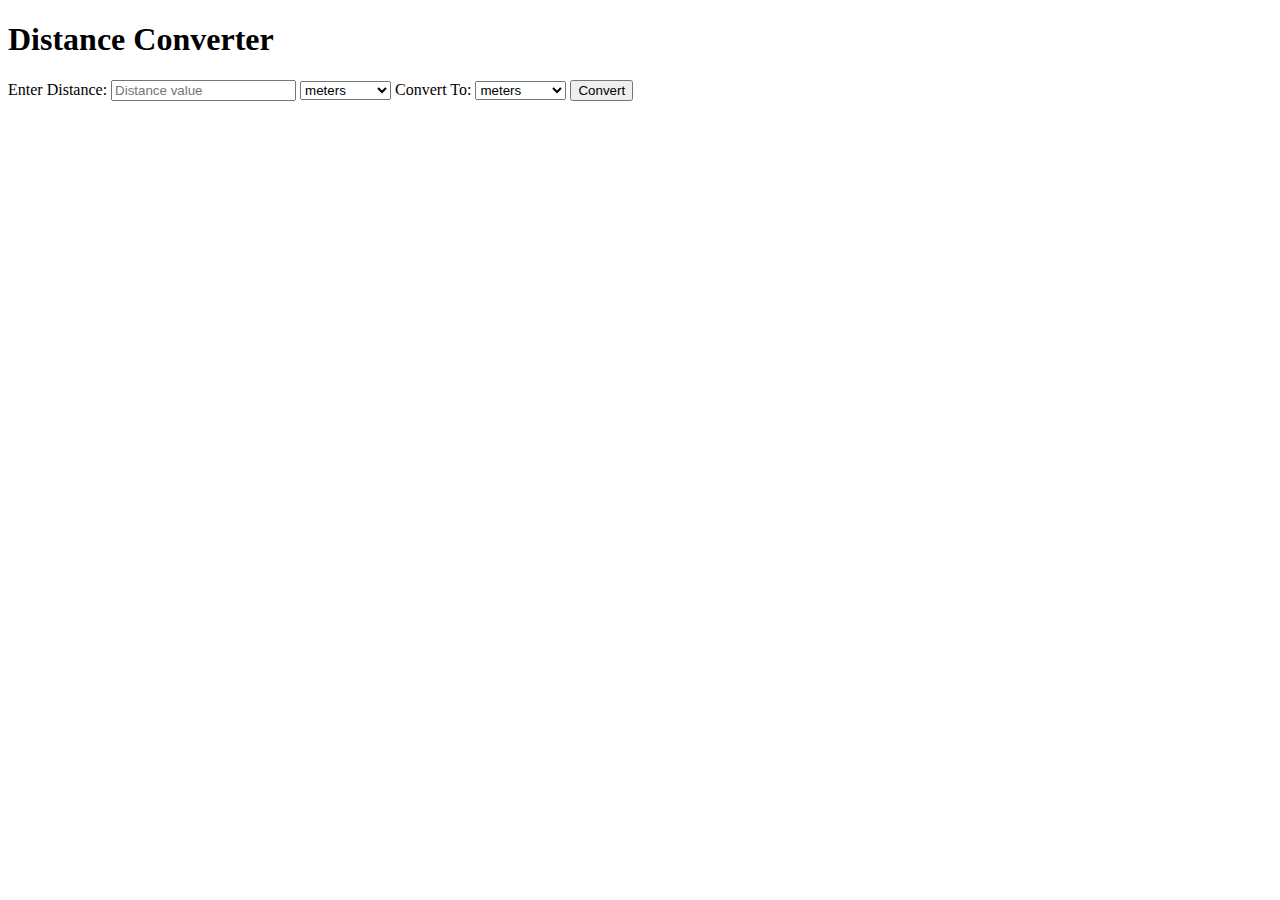
==== task-1.html @ cdacc76d "task-1 var 1" ====
<!DOCTYPE html>
<html lang="en">

<head>
    <meta charset="UTF-8">
    <meta name="viewport" content="width=device-width, initial-scale=1.0">
    <title>Distance Converter</title>
</head>

<body>
    <h1>Distance Converter</h1>
    <label for="distance">Enter Distance:</label>
    <input type="number" id="distance" placeholder="Distance value">

    <select id="unit">
        <option value="m">meters</option>
        <option value="cm">centimeters</option>
        <option value="in">inches</option>
        <option value="ft">feet</option>

    </select>

    <label for="convertTo">Convert To:</label>
    <select id="convertTo">
        <option value="m">meters</option>
        <option value="cm">centimeters</option>
        <option value="in">inches</option>
        <option value="ft">feet</option>

    </select>

    <button onclick="convertDistance()">Convert</button>


    <p id="result"></p>

    <script src="js/task1.js"></script>
</body>

</html>
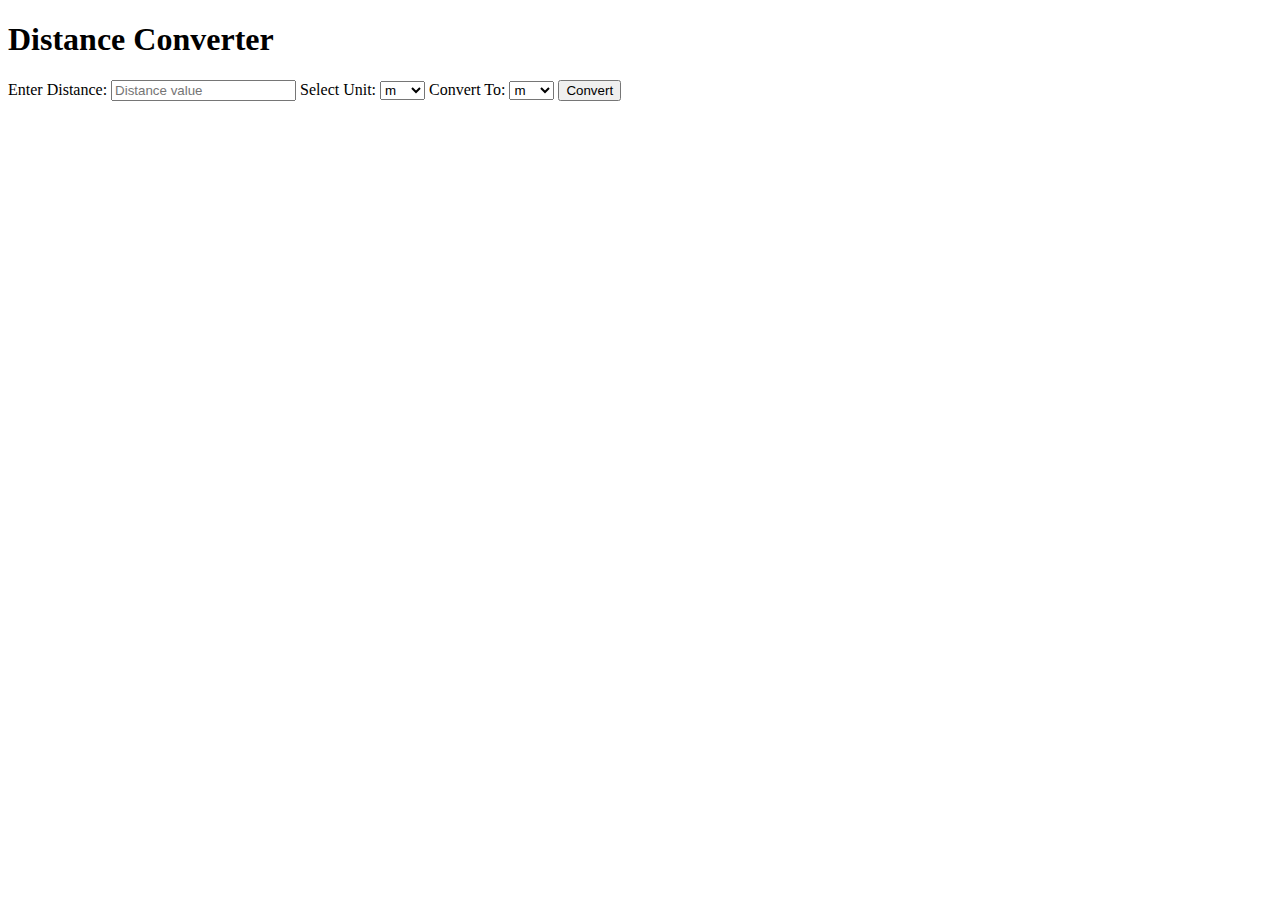
==== commit 1cba0f4d: "UPD: task 1" ====
--- a/task-1.html
+++ b/task-1.html
@@ -12,22 +12,11 @@
     <label for="distance">Enter Distance:</label>
     <input type="number" id="distance" placeholder="Distance value">
 
-    <select id="unit">
-        <option value="m">meters</option>
-        <option value="cm">centimeters</option>
-        <option value="in">inches</option>
-        <option value="ft">feet</option>
-
-    </select>
+    <label for="unit">Select Unit:</label>
+    <select id="unit"></select>
 
     <label for="convertTo">Convert To:</label>
-    <select id="convertTo">
-        <option value="m">meters</option>
-        <option value="cm">centimeters</option>
-        <option value="in">inches</option>
-        <option value="ft">feet</option>
-
-    </select>
+    <select id="convertTo"></select>
 
     <button onclick="convertDistance()">Convert</button>
 
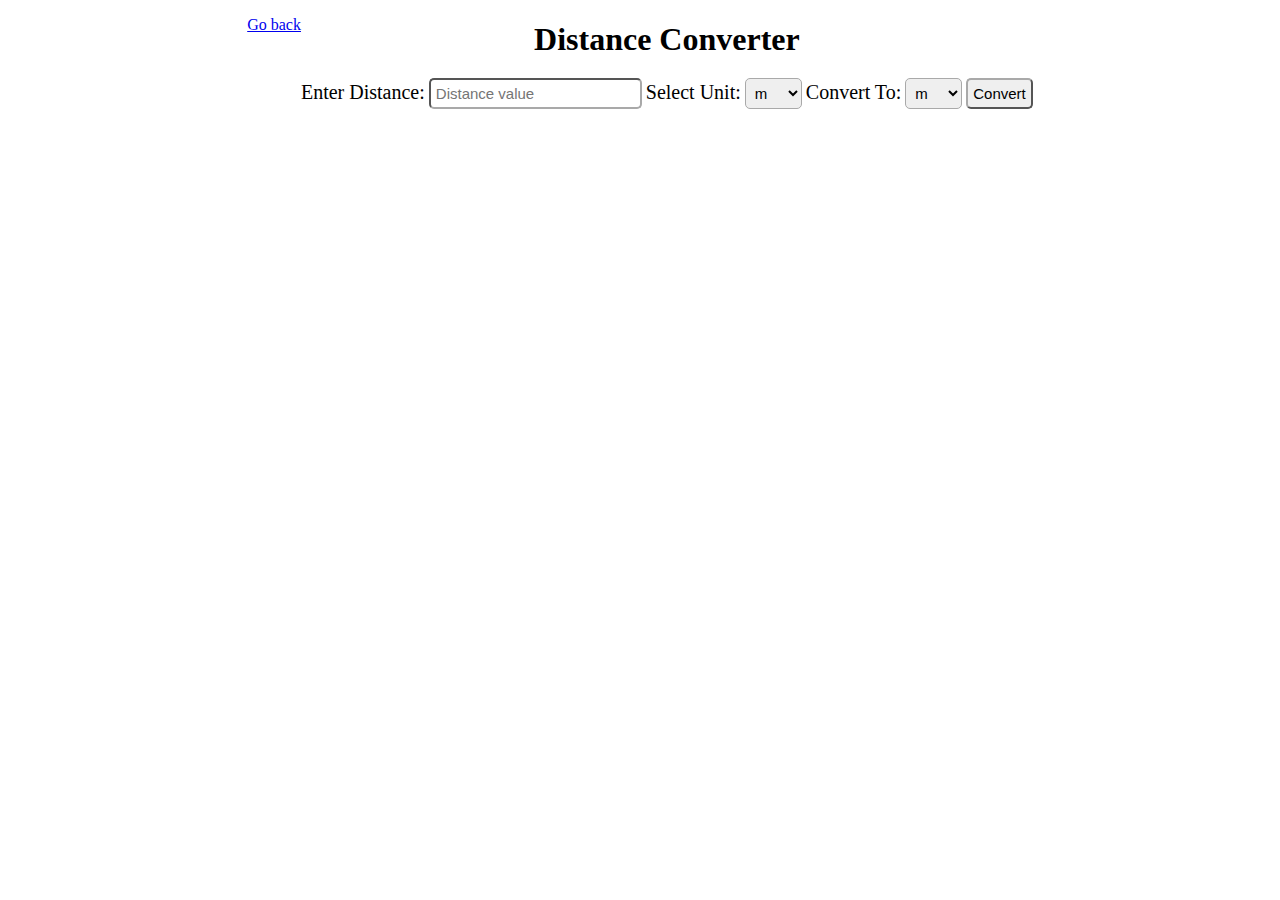
==== commit bc552fb9: "ADD: some styles" ====
--- a/task-1.html
+++ b/task-1.html
@@ -4,26 +4,29 @@
 <head>
     <meta charset="UTF-8">
     <meta name="viewport" content="width=device-width, initial-scale=1.0">
-    <title>Distance Converter</title>
+    <link rel="stylesheet" href="./css/task-1.css">
+    <title class="title">Distance Converter Task 1</title>
 </head>
 
 <body>
-    <h1>Distance Converter</h1>
-    <label for="distance">Enter Distance:</label>
-    <input type="number" id="distance" placeholder="Distance value">
+    <p><a href="index.html">Go back</a></p>
+    <div class="wrapper">
+        <h1>Distance Converter</h1>
+        <label for="distance">Enter Distance:</label>
+        <input type="number" id="distance" placeholder="Distance value">
 
-    <label for="unit">Select Unit:</label>
-    <select id="unit"></select>
+        <label for="unit">Select Unit:</label>
+        <select id="unit"></select>
 
-    <label for="convertTo">Convert To:</label>
-    <select id="convertTo"></select>
+        <label for="convertTo">Convert To:</label>
+        <select id="convertTo"></select>
 
-    <button onclick="convertDistance()">Convert</button>
+        <button onclick="convertDistance()">Convert</button>
 
+        <p id="result"></p>
+    </div>
 
-    <p id="result"></p>
-
-    <script src="js/task1.js"></script>
+    <script src="js/task1/task1.js"></script>
 </body>
 
 </html>--- a/css/task-1.css
+++ b/css/task-1.css
@@ -0,0 +1,35 @@
+body {
+  display: flex;
+  justify-content: center;
+  height: 100vh;
+  margin: 0;
+}
+
+/* .wrapper {
+  display: block;
+} */
+
+h1 {
+  margin-bottom: 20px;
+  text-align: center;
+}
+
+label {
+  font-size: 20px;
+}
+
+input,
+select,
+button {
+  padding: 5px;
+  font-size: 15px;
+  border-radius: 5px;
+  border-color: darkgray;
+}
+
+/* label,
+select,
+input,
+button {
+  margin-bottom: 10px;
+} */
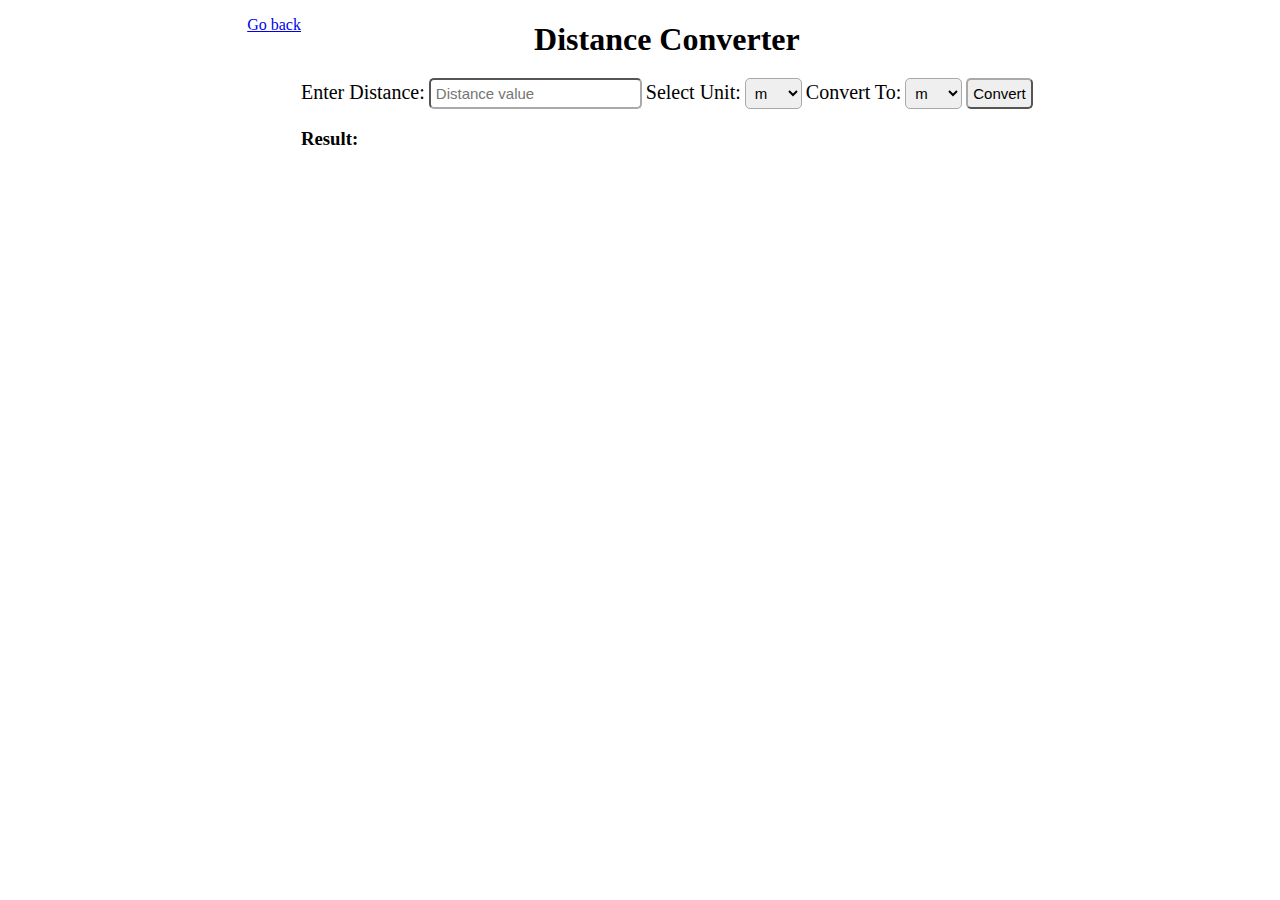
==== commit 4215195e: "t4 - v1" ====
--- a/task-1.html
+++ b/task-1.html
@@ -5,7 +5,7 @@
     <meta charset="UTF-8">
     <meta name="viewport" content="width=device-width, initial-scale=1.0">
     <link rel="stylesheet" href="./css/task-1.css">
-    <title class="title">Distance Converter Task 1</title>
+    <title>Distance Converter Task 1</title>
 </head>
 
 <body>
@@ -21,9 +21,9 @@
         <label for="convertTo">Convert To:</label>
         <select id="convertTo"></select>
 
-        <button onclick="convertDistance()">Convert</button>
-
-        <p id="result"></p>
+        <button id="convertBtn">Convert</button>
+        <h3>Result:</h3>
+        <pre id="result"></pre>
     </div>
 
     <script src="js/task1/task1.js"></script>
--- a/css/task-1.css
+++ b/css/task-1.css
@@ -4,10 +4,6 @@
   height: 100vh;
   margin: 0;
 }
-
-/* .wrapper {
-  display: block;
-} */
 
 h1 {
   margin-bottom: 20px;
@@ -26,10 +22,3 @@
   border-radius: 5px;
   border-color: darkgray;
 }
-
-/* label,
-select,
-input,
-button {
-  margin-bottom: 10px;
-} */
